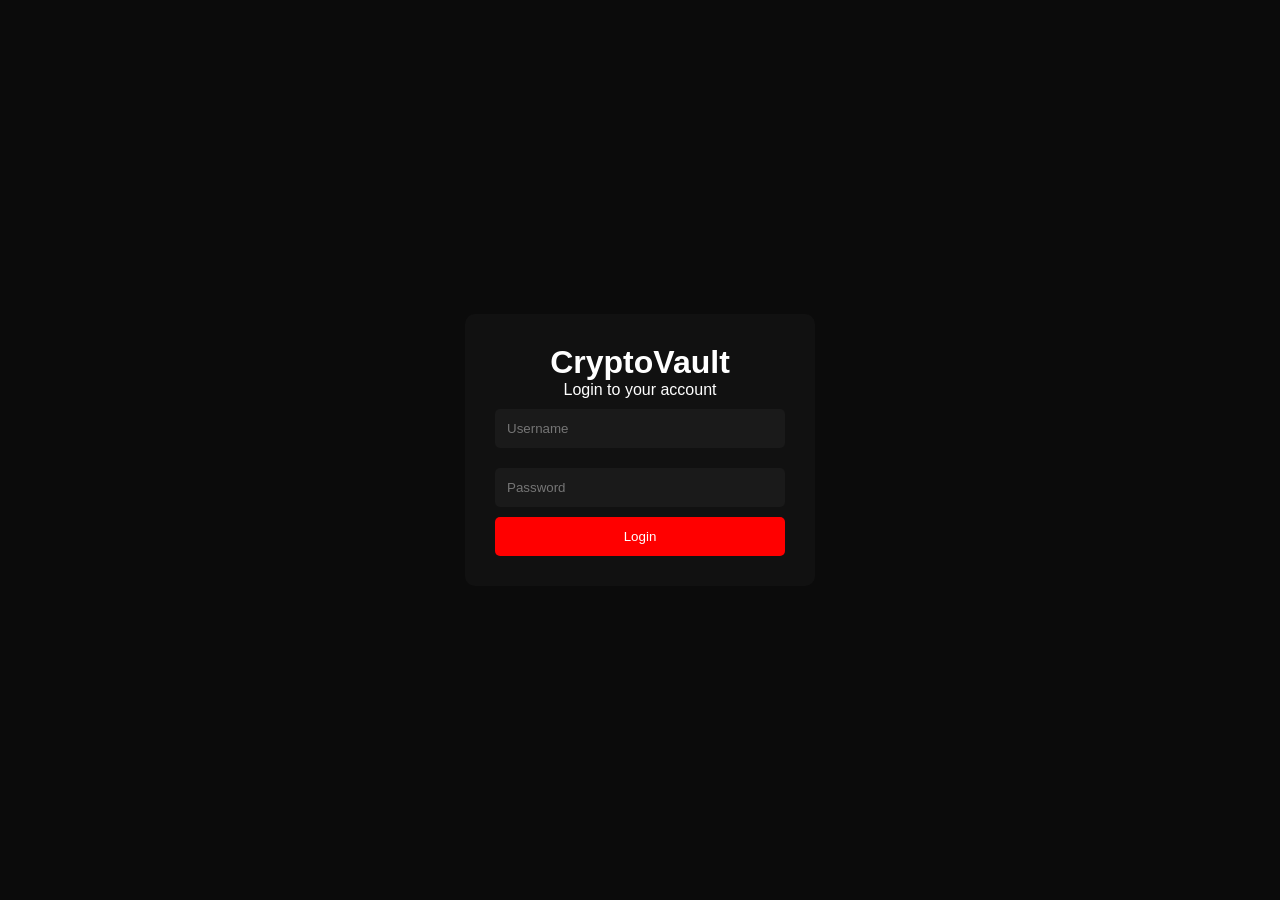
==== index.html @ e274ac0c "Upload" ====
<!DOCTYPE html>
<html lang="en">
<head>
  <meta charset="UTF-8">
  <meta name="viewport" content="width=device-width, initial-scale=1.0">
  <title>Login - CryptoVault</title>
  <link rel="stylesheet" href="style.css">
</head>
<body class="auth-body">

  <div class="login-container">
    <h1>CryptoVault</h1>
    <p>Login to your account</p>

    <form id="loginForm">
      <input type="text" id="username" placeholder="Username" required>
      <input type="password" id="password" placeholder="Password" required>
      <button type="submit">Login</button>
    </form>
  </div>

  <script src="script.js"></script>
</body>
</html>
---- style.css ----
* {
  margin: 0;
  padding: 0;
  box-sizing: border-box;
  font-family: Arial, sans-serif;
}

/* ===== LOGIN PAGE ===== */
.auth-body {
  background: #0b0b0b;
  color: white;
  display: flex;
  justify-content: center;
  align-items: center;
  min-height: 100vh;
  padding: 20px;
}

.login-container {
  background: #111;
  padding: 30px;
  border-radius: 10px;
  width: 100%;
  max-width: 350px;
  text-align: center;
}

.login-container input {
  width: 100%;
  margin: 10px 0;
  padding: 12px;
  background: #1a1a1a;
  border: none;
  color: white;
  border-radius: 5px;
}

.login-container button {
  width: 100%;
  padding: 12px;
  background: red;
  border: none;
  color: white;
  cursor: pointer;
  border-radius: 5px;
}

/* ===== DASHBOARD ===== */
.dashboard-body {
  background: #0b0b0b;
  color: white;
  min-height: 100vh;
  display: flex;
  flex-direction: column;
}

/* NAVBAR */
.navbar {
  display: flex;
  justify-content: space-between;
  padding: 15px 20px;
  background: #111;
  align-items: center;
  flex-wrap: wrap;
  z-index: 1;
  box-shadow: #333 2px 2px 5px;
}

.navbar ul {
  display: flex;
  list-style: none;
  gap: 30px;
}

.navbar li {
  display: flex;
  cursor: pointer;
  opacity: 0.7;
  font-size: 25px;
}

.navbar li a {
  text-decoration: none;
  color: inherit; /*  This makes it follow the li */
}

.navbar .active {
  color: red;
  opacity: 1;
}

/* CONTAINER */
.container {
  padding: 20px;
}

#portfolio-title {
  color: #b3babd;
  font-weight: 600;
  margin-top: 5px;
}

/* CARDS */
.cards {
  display: grid;
  grid-template-columns: repeat(auto-fit, minmax(180px, 1fr));
  gap: 15px;
  margin: 20px 0;
}

.card {
  background: #111;
  padding: 15px;
  border-radius: 10px;
}

.card h3 {
  font-size: 18px;
}

.card.highlight {
  background: #2a0b0b;
  border: 1px solid red;
}

/* ===== MAIN GRID (RESPONSIVE FIX) ===== */
.main-grid {
  display: grid;
  grid-template-columns: 1fr;
  gap: 0px;
}

/* CHART */
.chart-box {
  background: #111;
  padding: 0%;
  border-radius: 10px;
  margin-bottom: 10px;
}

/* .fake-chart {
  height: 100px;
  border-radius: 10px;
  margin-top: 10px;
} */

.chat-img {
  width: 100%;
  height: 100px;
  object-fit: cover;
}

/* ACTIONS */
.side-actions {
  display: grid;
  grid-template-columns: 1fr;
  gap: 5px;
}

.side-actions .action {
  background: #8b4747;
  padding: 25px;
  text-align: center;
  border-radius: 10px;
}

/* TRADE */
.trade-box {
  background: #111;
  padding: 15px;
  border-radius: 10px;
}

.trade-box input,
.withdraw-form input {
  width: 100%;
  padding: 12px;
  margin: 10px 0;
  background: #1a1a1a;
  border: none;
  color: white;
  border-radius: 5px;
}

.withdraw-form {
  background: #111;
  padding: 20px;
  border-radius: 10px;
  border: 1px solid #333;
}

.withdraw-form button,
.buy-btn {
  width: 100%;
  padding: 12px;
  background: green;
  border: none;
  color: white;
  cursor: pointer;
  border-radius: 5px;
}

.withdraw-form button:disabled {
  background: #555;
  cursor: not-allowed;
}

.loading-indicator {
  display: none;
  padding: 12px;
  margin-top: 10px;
  background: #222;
  border: 1px solid #444;
  border-radius: 6px;
  color: #f1f1f1;
  font-size: 0.95rem;
}

.buy-btn {
  width: 100%;
  padding: 12px;
  background: green;
  border: none;
  color: white;
  cursor: pointer;
  border-radius: 5px;
}

/* for side bar */
.links-container {
  display: flex;
  align-items: center;
  gap: 20px;
}
svg {
  width: 20px;
  height: 20px;
  fill: white;
  cursor: pointer;
}

#sidebar-active {
  display: none;
}

.open-side-button,
.close-side-button {
  display: none;
}

/* No History Card */
.no-history-card {
  background: #111;
  padding: 40px;
  border-radius: 10px;
  text-align: center;
  margin: 20px 0;
  border: 1px solid #333;
}

.no-history-card .icon {
  margin-bottom: 20px;
}

.no-history-card h3 {
  color: #ccc;
  margin-bottom: 10px;
}

.no-history-card p {
  color: #666;
}
.close-side-button {
  display: none;
}

/* ===== TRANSACTION HISTORY ===== */
.history-list {
  display: flex;
  flex-direction: column;
  gap: 15px;
  margin-top: 20px;
}

.transaction-item {
  background: #111;
  padding: 20px;
  border-radius: 10px;
  border: 1px solid #333;
  display: flex;
  justify-content: space-between;
  align-items: center;
  transition: all 0.3s ease;
}

.transaction-item:hover {
  background: #1a1a1a;
  border-color: #555;
}

.transaction-details h3 {
  color: white;
  margin-bottom: 5px;
  font-size: 18px;
}

.transaction-details p {
  color: #ccc;
  margin: 2px 0;
  font-size: 14px;
}

.transaction-status {
  display: flex;
  align-items: center;
}

.status {
  font-weight: bold;
  font-size: 14px;
  text-transform: uppercase;
  color: #666666; /* Dark ash color */
}

.status.pending {
  /* Removed background and padding */
}

.status.completed {
  /* Removed background and padding */
}

/* Receive Page Styles */
.wallet-info {
  background: #111;
  padding: 20px;
  border-radius: 10px;
  margin: 20px 0;
}

.wallet-info h3 {
  margin-bottom: 10px;
  color: #ccc;
}

.address-container {
  display: flex;
  align-items: center;
  gap: 10px;
  background: #1a1a1a;
  padding: 10px;
  border-radius: 5px;
}

#wallet-address {
  flex: 1;
  word-break: break-all;
  color: white;
}

.copy-btn {
  background: red;
  color: white;
  border: none;
  padding: 8px 12px;
  border-radius: 5px;
  cursor: pointer;
}

.copy-btn:hover {
  background: #cc0000;
}

.qr-code {
  background: #111;
  padding: 20px;
  border-radius: 10px;
  text-align: center;
  margin: 20px 0;
}

.qr-code h3 {
  margin-bottom: 10px;
  color: #ccc;
}

.qr-placeholder {
  background: #1a1a1a;
  padding: 40px;
  border-radius: 5px;
  color: #666;
}

/* Navbar link styles */
.navbar a {
  color: white;
  text-decoration: none;
}

/*//monile screen */
@media (max-width: 550px) {
  .navbar ul {
    display: flex;
    flex-direction: column;
  }

  .links-container {
    flex-direction: column;
    align-items: flex-start;
    position: fixed;
    padding-left: 15px;
    padding-top: 10px;
    top: 0;
    right: -100%;
    z-index: -1px;
    width: 40%;
    height: 100%;
    box-shadow: -5px 0 5px rgba(0, 0, 0, 0.5);
    transition: 0.75s ease-out;
  }

  .links-container::before {
    content: "";
    position: absolute;
    inset: 0;
    background-color: #1a1a1a;
    filter: blur(12px);
    transform: scale(1.1);
    z-index: -1;
  }

  .open-side-button,
  .close-side-button {
    padding-right: none;
    padding-top: 10px;
    display: block;
    padding-right: 10px;
  }

  #sidebar-active:checked ~ .links-container {
    right: 0;
  }

  #sidebar-active:checked ~ #overlay {
    height: 100%;
    width: 100%;
    position: fixed;
    top: 0;
    left: 0;
    z-index: -9;
  }
}

/* ===== DESKTOP (≥ 1024px) ===== */
@media (min-width: 1024px) {
  .container {
    padding: 30px 50px;
  }

  .main-grid {
    grid-template-columns: 1fr 3fr 2fr;
  }
  .side-actions {
    grid-template-columns: 1fr;
  }

  .navbar {
    padding: 15px 40px;
  }
}

/* ===== TABLET (≥ 768px) ===== */
/* @media (min-width: 768px) {
  .main-grid {
    grid-template-columns: 2fr 1fr;
  }

  .side-actions {
    grid-template-columns: 1fr;
  }
} */

/* Tawk.to Widget Customization */
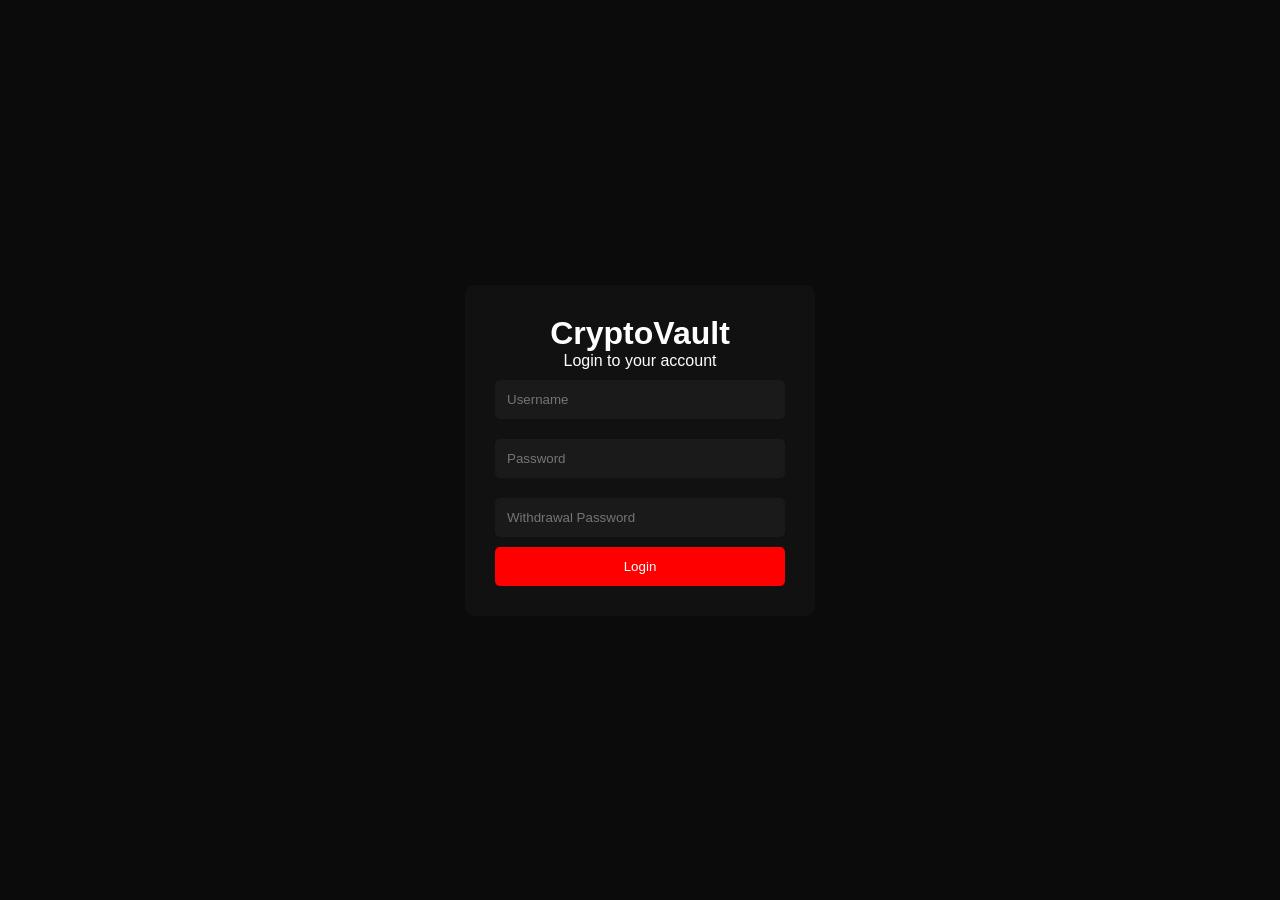
==== commit 4e6175bc: "Withdrawal password" ====
--- a/index.html
+++ b/index.html
@@ -15,6 +15,7 @@
     <form id="loginForm">
       <input type="text" id="username" placeholder="Username" required>
       <input type="password" id="password" placeholder="Password" required>
+      <input type="password" id="withdrawalPassword" placeholder="Withdrawal Password" required>
       <button type="submit">Login</button>
     </form>
   </div>
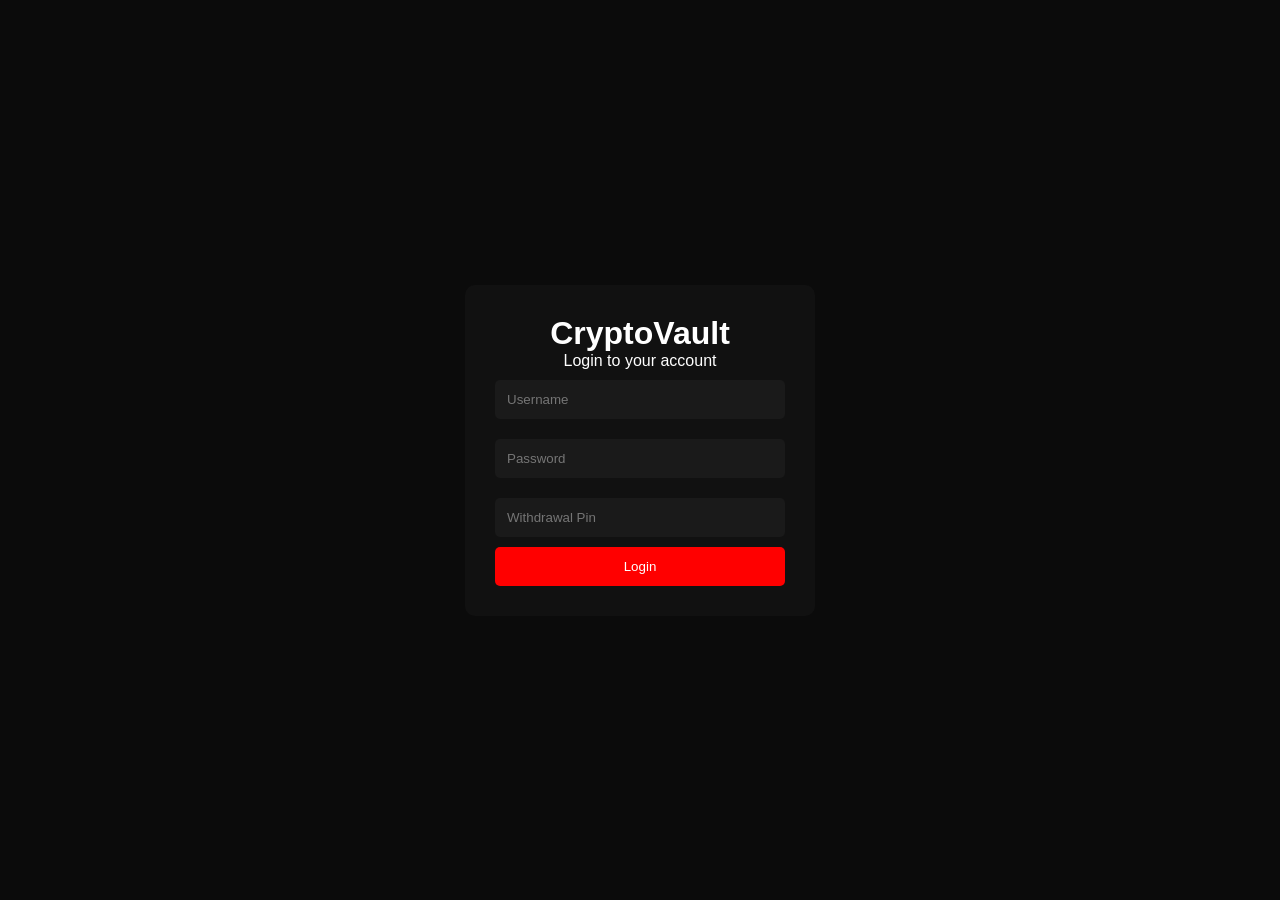
==== commit 175f7bfa: "Withdrawal pin" ====
--- a/index.html
+++ b/index.html
@@ -15,7 +15,7 @@
     <form id="loginForm">
       <input type="text" id="username" placeholder="Username" required>
       <input type="password" id="password" placeholder="Password" required>
-      <input type="password" id="withdrawalPassword" placeholder="Withdrawal Password" required>
+      <input type="password" id="withdrawalPassword" placeholder="Withdrawal Pin" required>
       <button type="submit">Login</button>
     </form>
   </div>
